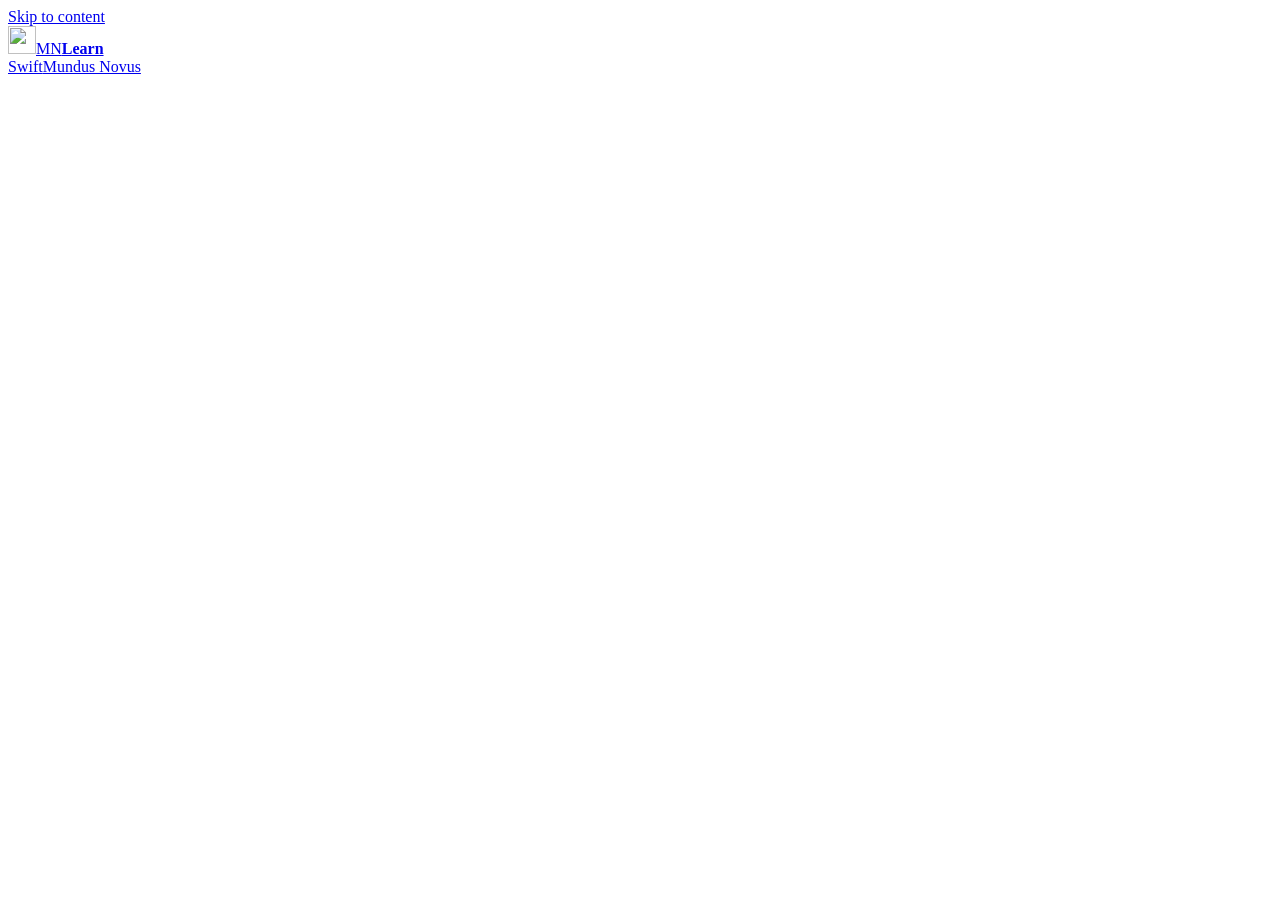
==== public/index.html @ 73d35535 "foundation" ====
<!doctype html>
<html lang="en">
<head>
<meta charset="utf-8">
<meta name="viewport" content="width=device-width, initial-scale=1, viewport-fit=cover">
<title>Mundus Novus Learn</title>
<meta name="description" content="Free, open courses from Mundus Novus. Start with Swift: Zero to Hero, from your first line of code to apps on the App Store.">
<meta name="theme-color" content="#0c1222">
<meta property="og:title" content="Mundus Novus Learn">
<meta property="og:description" content="Free, open courses. Start with Swift: Zero to Hero.">
<meta property="og:image" content="https://learn.mundusnovus.org/brand/og-1200x630.png">
<link rel="icon" href="/brand/learn.ico" sizes="any"><link rel="icon" type="image/svg+xml" href="/brand/learn-icon.svg">
<link rel="apple-touch-icon" href="/brand/learn-180.png">
<link rel="manifest" href="/manifest.webmanifest">
<link rel="preload" href="/brand/Chancel-Regular.woff" as="font" type="font/woff" crossorigin>
<link rel="stylesheet" href="/brand/tokens.css">
<link rel="stylesheet" href="/app.css">
<script src="/highlight.js" defer></script>
<script src="/app.js" defer></script>
</head>
<body>
<a class="skip" href="#main">Skip to content</a>
<header class="bar">
  <a class="brand" href="/" data-go aria-label="Mundus Novus Learn, home"><img src="/brand/learn-mark.svg" width="28" height="28" alt=""><span>MN<b>Learn</b></span></a>
  <nav aria-label="Main"><a href="/swift/" data-go>Swift</a><a href="https://mundusnovus.org/">Mundus Novus</a></nav>
  <span id="account"></span>
</header>
<main id="main" tabindex="-1"><noscript><p class="pad">Mundus Novus Learn needs JavaScript to run your code.</p></noscript></main>
<div class="toast" id="toast" role="status" aria-live="polite"></div>
</body>
</html>
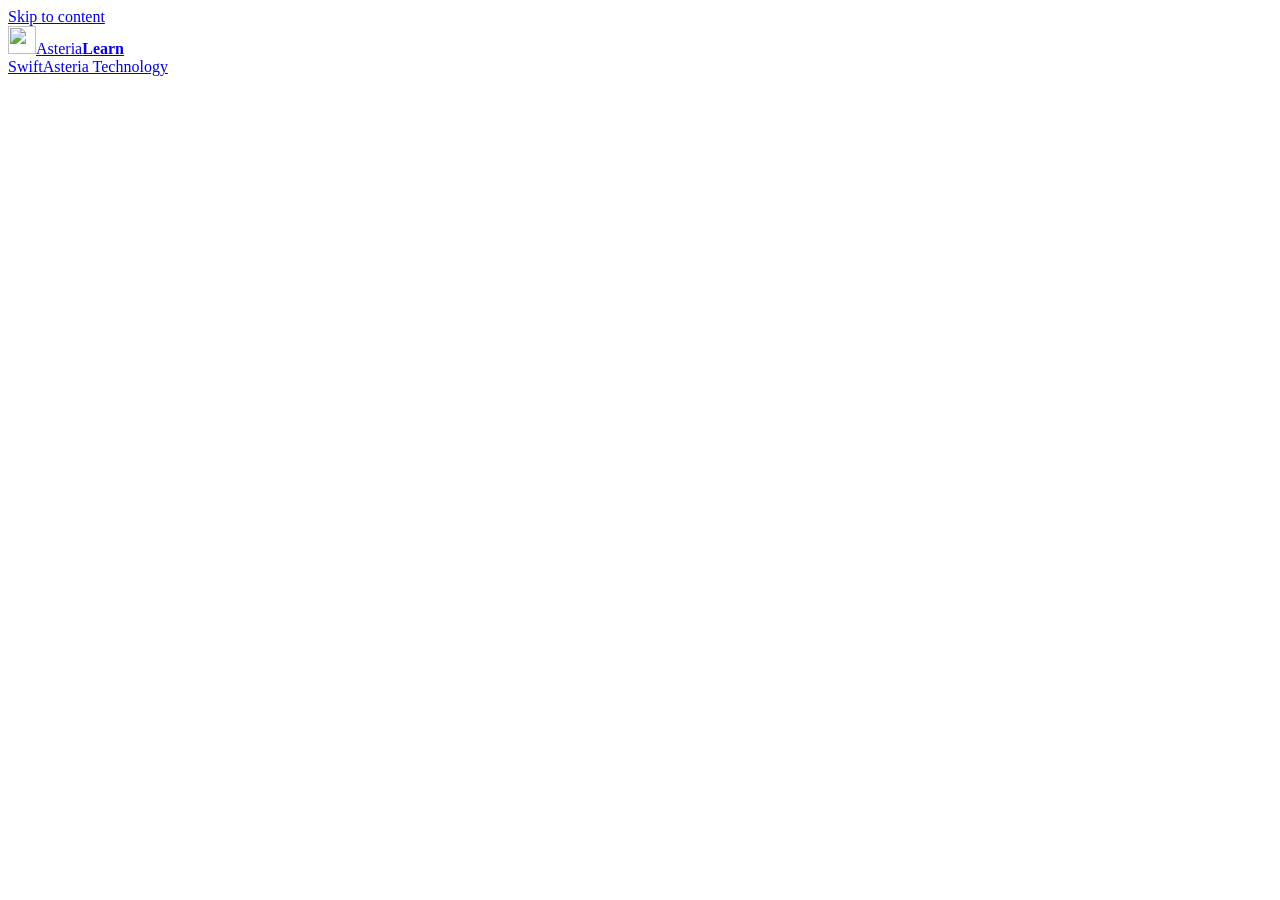
==== commit 8ef70a92: "Rename to Asteria Learn, part of Asteria Technology New name, asteria.technology addresses, the teal" ====
--- a/public/index.html
+++ b/public/index.html
@@ -3,16 +3,16 @@
 <head>
 <meta charset="utf-8">
 <meta name="viewport" content="width=device-width, initial-scale=1, viewport-fit=cover">
-<title>Mundus Novus Learn</title>
-<meta name="description" content="Free, open courses from Mundus Novus. Start with Swift: Zero to Hero, from your first line of code to apps on the App Store.">
-<meta name="theme-color" content="#0c1222">
-<meta property="og:title" content="Mundus Novus Learn">
+<title>Asteria Learn</title>
+<meta name="description" content="Free, open courses from Asteria Technology. Start with Swift: Zero to Hero, from your first line of code to apps on the App Store.">
+<meta name="theme-color" content="#0a1518">
+<meta property="og:title" content="Asteria Learn">
 <meta property="og:description" content="Free, open courses. Start with Swift: Zero to Hero.">
-<meta property="og:image" content="https://learn.mundusnovus.org/brand/og-1200x630.png">
+<meta property="og:image" content="https://learn.asteria.technology/brand/og-1200x630.png">
 <link rel="icon" href="/brand/learn.ico" sizes="any"><link rel="icon" type="image/svg+xml" href="/brand/learn-icon.svg">
 <link rel="apple-touch-icon" href="/brand/learn-180.png">
 <link rel="manifest" href="/manifest.webmanifest">
-<link rel="preload" href="/brand/Chancel-Regular.woff" as="font" type="font/woff" crossorigin>
+<link rel="preload" href="/brand/AsteriaPixel-Regular.woff" as="font" type="font/woff" crossorigin>
 <link rel="stylesheet" href="/brand/tokens.css">
 <link rel="stylesheet" href="/app.css">
 <script src="/highlight.js" defer></script>
@@ -21,11 +21,11 @@
 <body>
 <a class="skip" href="#main">Skip to content</a>
 <header class="bar">
-  <a class="brand" href="/" data-go aria-label="Mundus Novus Learn, home"><img src="/brand/learn-mark.svg" width="28" height="28" alt=""><span>MN<b>Learn</b></span></a>
-  <nav aria-label="Main"><a href="/swift/" data-go>Swift</a><a href="https://mundusnovus.org/">Mundus Novus</a></nav>
+  <a class="brand" href="/" data-go aria-label="Asteria Learn, home"><img src="/brand/learn-mark.svg" width="28" height="28" alt=""><span>Asteria<b>Learn</b></span></a>
+  <nav aria-label="Main"><a href="/swift/" data-go>Swift</a><a href="https://asteria.technology/">Asteria Technology</a></nav>
   <span id="account"></span>
 </header>
-<main id="main" tabindex="-1"><noscript><p class="pad">Mundus Novus Learn needs JavaScript to run your code.</p></noscript></main>
+<main id="main" tabindex="-1"><noscript><p class="pad">Asteria Learn needs JavaScript to run your code.</p></noscript></main>
 <div class="toast" id="toast" role="status" aria-live="polite"></div>
 </body>
 </html>
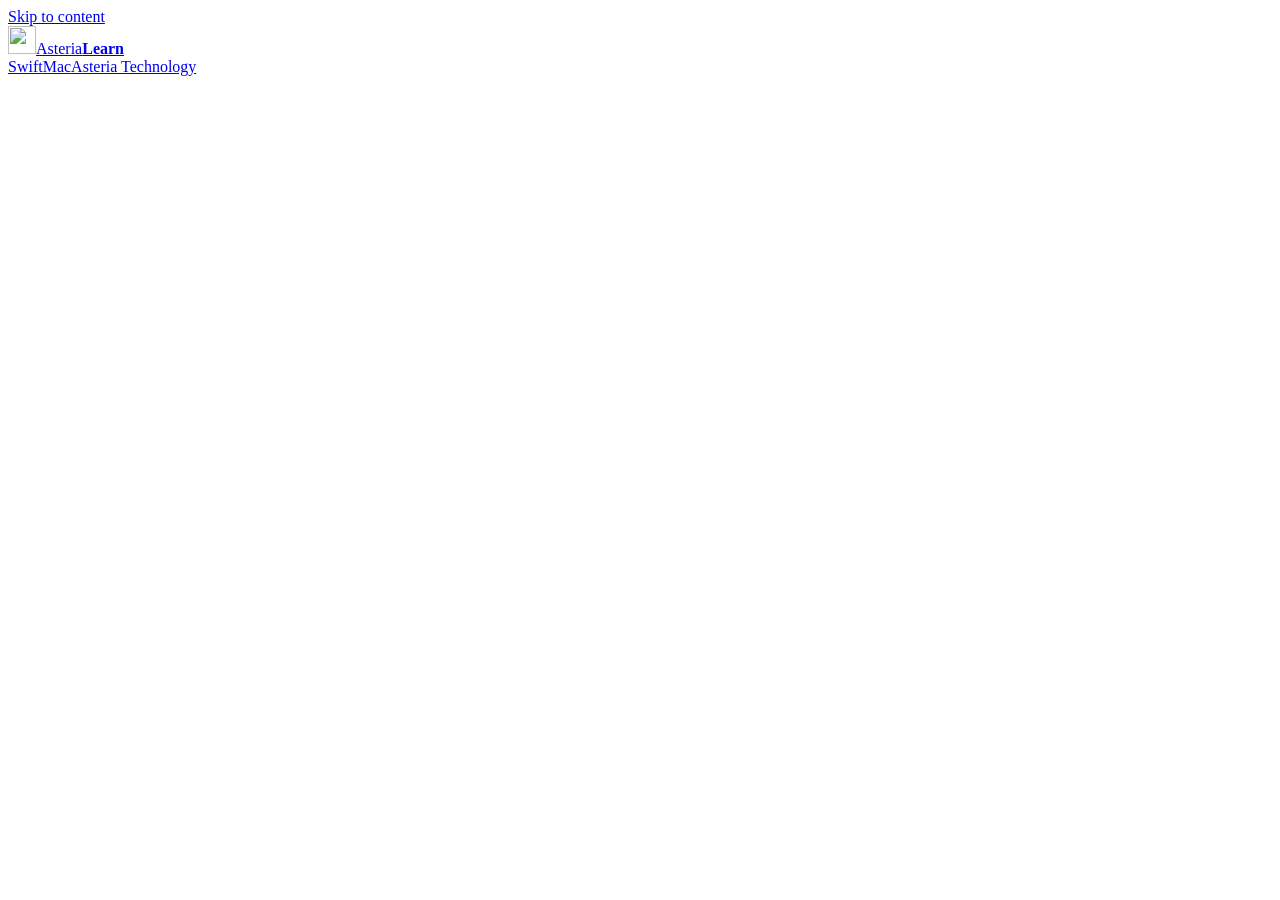
==== commit c0ad8b78: "Fix the blank site, and add the Mac app and privacy pages - app.js did not parse: a comment hid the " ====
--- a/public/index.html
+++ b/public/index.html
@@ -22,7 +22,7 @@
 <a class="skip" href="#main">Skip to content</a>
 <header class="bar">
   <a class="brand" href="/" data-go aria-label="Asteria Learn, home"><img src="/brand/learn-mark.svg" width="28" height="28" alt=""><span>Asteria<b>Learn</b></span></a>
-  <nav aria-label="Main"><a href="/swift/" data-go>Swift</a><a href="https://asteria.technology/">Asteria Technology</a></nav>
+  <nav aria-label="Main"><a href="/swift/" data-go>Swift</a><a href="/mac/">Mac</a><a href="https://asteria.technology/">Asteria Technology</a></nav>
   <span id="account"></span>
 </header>
 <main id="main" tabindex="-1"><noscript><p class="pad">Asteria Learn needs JavaScript to run your code.</p></noscript></main>
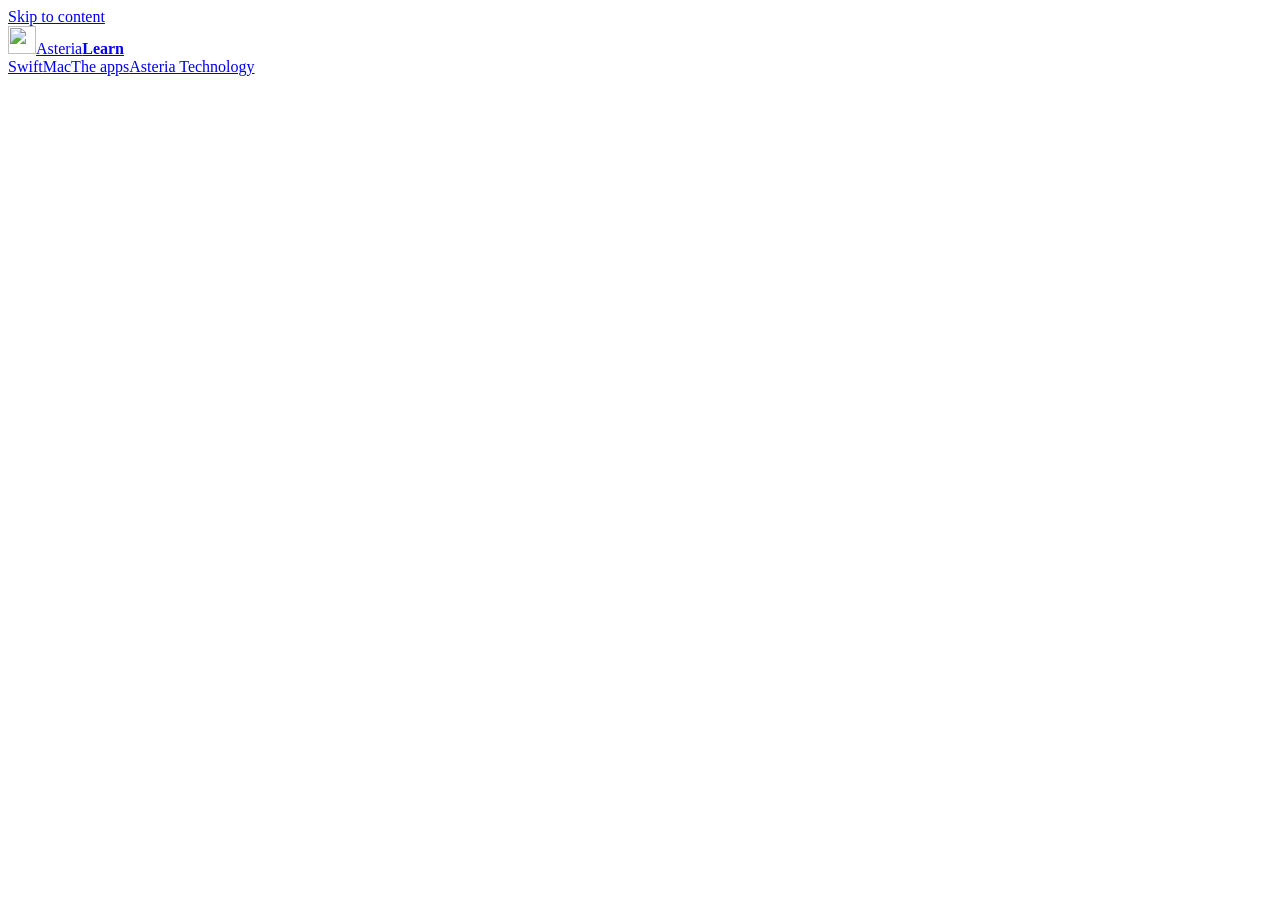
==== commit c1cc57a2: "rebrand" ====
--- a/public/index.html
+++ b/public/index.html
@@ -3,11 +3,11 @@
 <head>
 <meta charset="utf-8">
 <meta name="viewport" content="width=device-width, initial-scale=1, viewport-fit=cover">
-<title>Asteria Learn</title>
-<meta name="description" content="Free, open courses from Asteria Technology. Start with Swift: Zero to Hero, from your first line of code to apps on the App Store.">
+<title>Asteria Learn — Swift, Apple platforms, and the apps they make</title>
+<meta name="description" content="Free, open courses from Asteria Technology. Start with the free Swift web course, then meet the native iOS 27 and macOS 27 apps it builds.">
 <meta name="theme-color" content="#0a1518">
 <meta property="og:title" content="Asteria Learn">
-<meta property="og:description" content="Free, open courses. Start with Swift: Zero to Hero.">
+<meta property="og:description" content="Free, open courses. Start with Swift: Zero to Hero 2.0.">
 <meta property="og:image" content="https://learn.asteria.technology/brand/og-1200x630.png">
 <link rel="icon" href="/brand/learn.ico" sizes="any"><link rel="icon" type="image/svg+xml" href="/brand/learn-icon.svg">
 <link rel="apple-touch-icon" href="/brand/learn-180.png">
@@ -22,7 +22,7 @@
 <a class="skip" href="#main">Skip to content</a>
 <header class="bar">
   <a class="brand" href="/" data-go aria-label="Asteria Learn, home"><img src="/brand/learn-mark.svg" width="28" height="28" alt=""><span>Asteria<b>Learn</b></span></a>
-  <nav aria-label="Main"><a href="/swift/" data-go>Swift</a><a href="/mac/">Mac</a><a href="https://asteria.technology/">Asteria Technology</a></nav>
+  <nav aria-label="Main"><a href="/swift/" data-go>Swift</a><a href="/mac/">Mac</a><a href="https://asteria.technology/#apps">The apps</a><a href="https://asteria.technology/">Asteria Technology</a></nav>
   <span id="account"></span>
 </header>
 <main id="main" tabindex="-1"><noscript><p class="pad">Asteria Learn needs JavaScript to run your code.</p></noscript></main>
